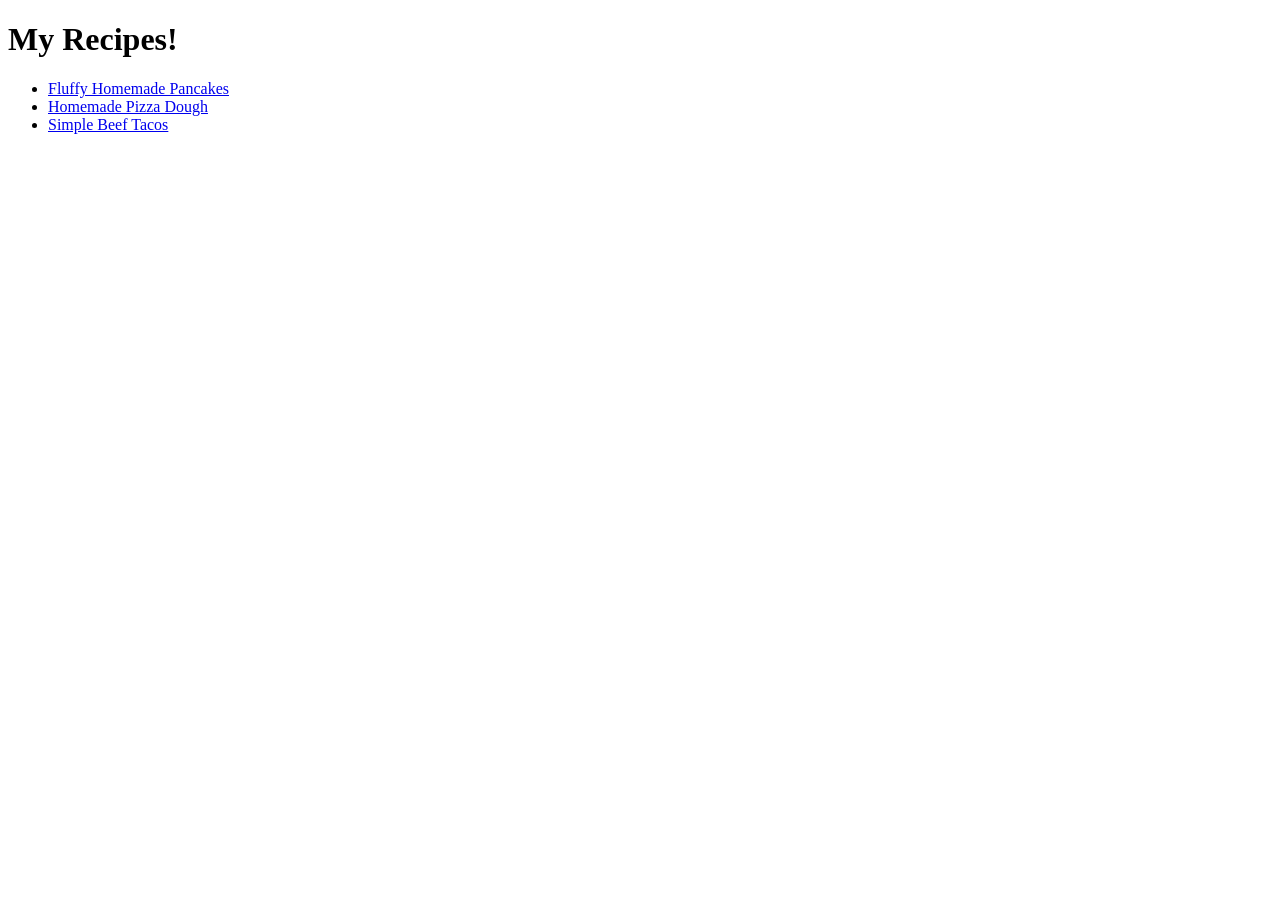
==== index.html @ d561663a "Added recipes folder and index.html and recipes sites Made basic structure with boilerplate in each " ====
<!DOCTYPE html>
<html lang="en">

<head>
  <meta charset="UTF-8">
  <meta name="viewport" content="width=device-width, initial-scale=1.0">
  <title>My Recipes</title>
</head>

<body>
  <h1>My Recipes!</h1>
  <ul>
    <li><a href="recipes/pancakes.html">Fluffy Homemade Pancakes</a></li>
    <li><a href="recipes/pizzadough.html">Homemade Pizza Dough</a></li>
    <li><a href="recipes/tacos.html">Simple Beef Tacos</a></li>
  </ul>
</body>

</html>
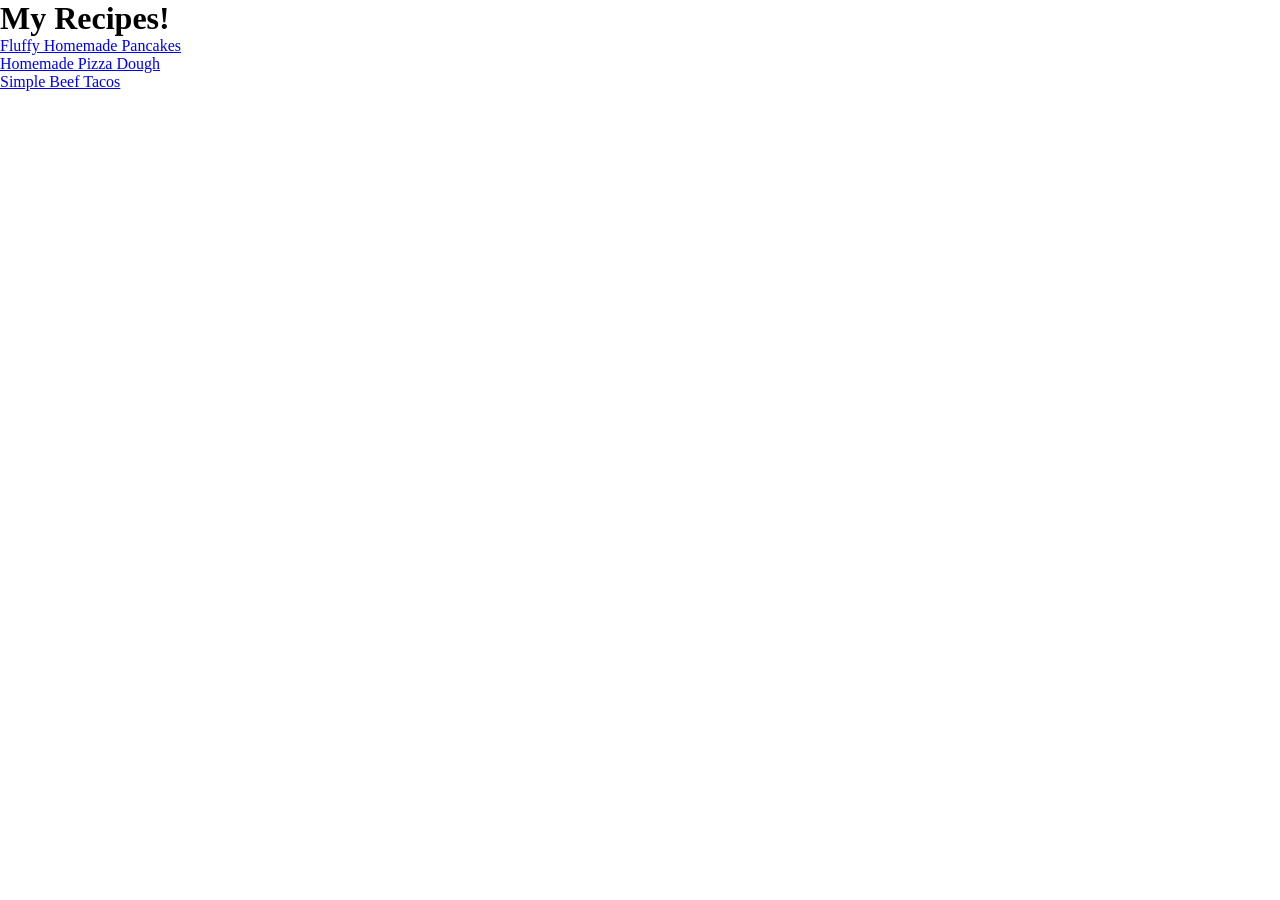
==== commit 860abb12: "Added styles.css and default config" ====
--- a/index.html
+++ b/index.html
@@ -5,6 +5,7 @@
   <meta charset="UTF-8">
   <meta name="viewport" content="width=device-width, initial-scale=1.0">
   <title>My Recipes</title>
+  <link rel="stylesheet" href="styles.css">
 </head>
 
 <body>
--- a/styles.css
+++ b/styles.css
@@ -0,0 +1,5 @@
+* {
+  padding: 0;
+  margin: 0;
+  box-sizing: border-box;
+}
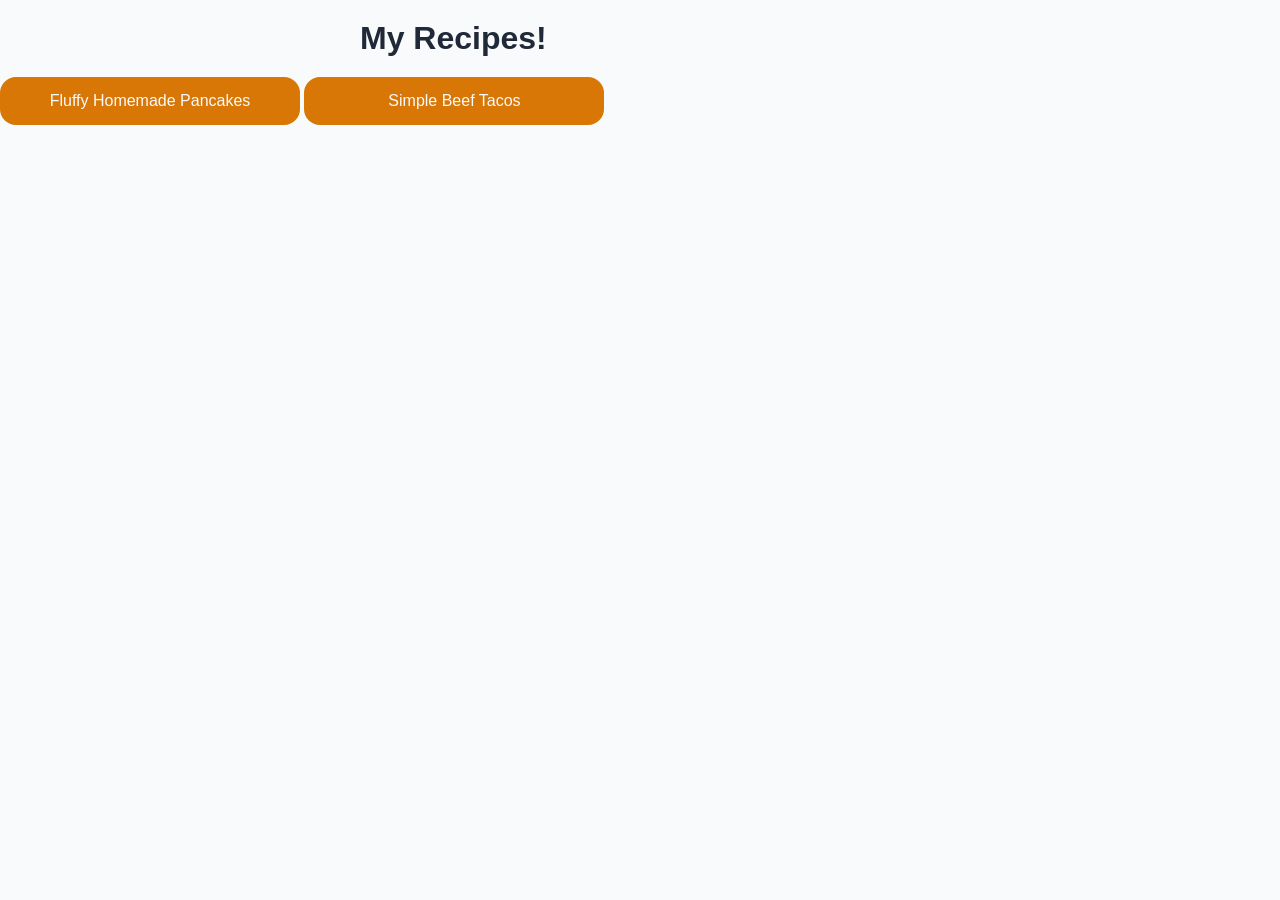
==== commit 1a36ff5a: "Remove pizza dough recipe and update homepage styles" ====
--- a/index.html
+++ b/index.html
@@ -5,14 +5,15 @@
   <meta charset="UTF-8">
   <meta name="viewport" content="width=device-width, initial-scale=1.0">
   <title>My Recipes</title>
-  <link rel="stylesheet" href="styles.css">
+  <link rel="stylesheet" href="./styles/base.css">
+  <link rel="stylesheet" href="./styles/home.css">
+
 </head>
 
 <body>
   <h1>My Recipes!</h1>
   <ul>
     <li><a href="recipes/pancakes.html">Fluffy Homemade Pancakes</a></li>
-    <li><a href="recipes/pizzadough.html">Homemade Pizza Dough</a></li>
     <li><a href="recipes/tacos.html">Simple Beef Tacos</a></li>
   </ul>
 </body>
--- a/styles/base.css
+++ b/styles/base.css
@@ -0,0 +1,115 @@
+html {
+  box-sizing: border-box;
+}
+
+*,
+*:before,
+*:after {
+  box-sizing: inherit;
+}
+
+/* --- Everything below is optional but recommended --- */
+
+body,
+h1,
+h2,
+h3,
+h4,
+p,
+figure,
+blockquote,
+dl,
+dd {
+  margin: 0;
+}
+
+ul,
+ol {
+  list-style: none;
+  margin: 0;
+  padding: 0;
+}
+
+input,
+button,
+textarea,
+select {
+  font: inherit;
+}
+
+img,
+picture,
+video,
+canvas,
+svg {
+  display: block;
+  max-width: 100%;
+}
+
+a {
+  color: inherit;
+  text-decoration: none;
+}
+
+a:hover {
+  text-decoration: underline;
+  /* Brings back the underline only when hovered */
+  color: var(--color-primary);
+  /* Optional: use your primary accent color */
+}
+
+body {
+  font-family: 'Inter', sans-serif;
+  background-color: #F9FAFB;
+  color: #1F2937;
+}
+
+h1,
+h2,
+h3,
+h4,
+h5,
+h6 {
+  font-family: 'Poppins', sans-serif;
+}
+
+h1 {
+  width: 600px;
+  padding: 20px;
+  margin: 0 auto;
+}
+
+
+li {
+  display: inline-block;
+  width: 300px;
+  padding: 15px;
+  background-color: #D97706;
+  color: #F9FAFB;
+  border-radius: 16px;
+  text-align: center;
+}
+
+img {
+  margin: 0 auto;
+  border-radius: 16px;
+  margin-top: 20px;
+  margin-bottom: 20px;
+}
+
+
+
+p,
+h3 {
+  margin: 0 20px 0 20px;
+  padding: 20px;
+}
+
+h3 {
+  margin-top: 20px;
+  background-color: #D97706;
+}
+
+p {
+  background-color: antiquewhite;
+}
--- a/styles/home.css
+++ b/styles/home.css
@@ -0,0 +1 @@
+
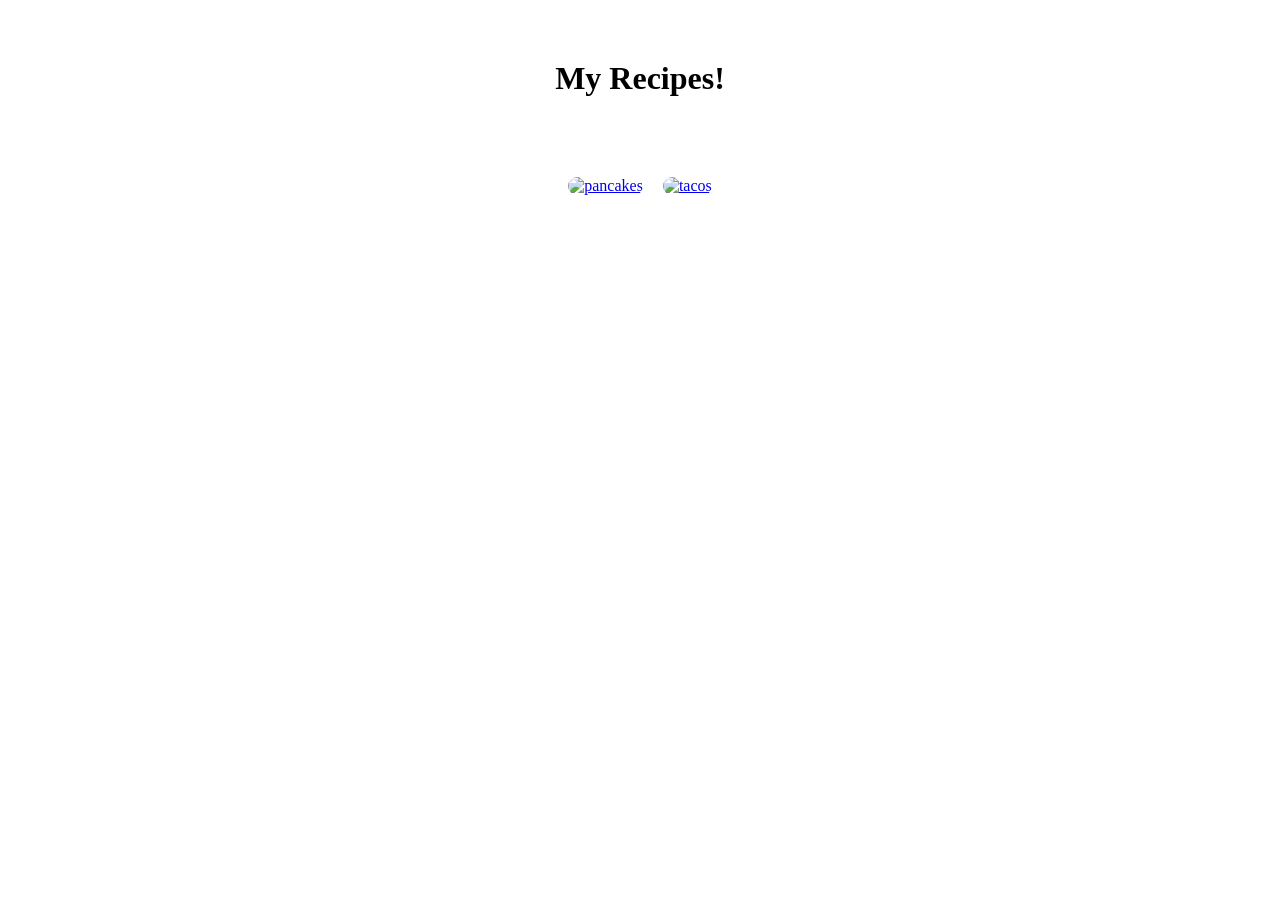
==== commit 2d3643dd: "Update index page layout with images and destyle.css - Add Destyle.css reset stylesheet to index.htm" ====
--- a/index.html
+++ b/index.html
@@ -5,6 +5,8 @@
   <meta charset="UTF-8">
   <meta name="viewport" content="width=device-width, initial-scale=1.0">
   <title>My Recipes</title>
+  <link rel="stylesheet"
+    href="[https://cdn.jsdelivr.net/npm/destyle.css@4.0.0/destyle.min.css](https://cdn.jsdelivr.net/npm/destyle.css@4.0.0/destyle.min.css)" />
   <link rel="stylesheet" href="./styles/base.css">
   <link rel="stylesheet" href="./styles/home.css">
 
@@ -12,10 +14,10 @@
 
 <body>
   <h1>My Recipes!</h1>
-  <ul>
-    <li><a href="recipes/pancakes.html">Fluffy Homemade Pancakes</a></li>
-    <li><a href="recipes/tacos.html">Simple Beef Tacos</a></li>
-  </ul>
+  <div class="flex-container">
+    <a href="./recipes/pancakes.html"><img src="./images/pancakes.jpg" alt="pancakes" class="item"></a>
+    <a href="./recipes/tacos.html"><img src="./images/tacos.jpg" alt="tacos" class="item"></a>
+  </div>
 </body>
 
 </html>
--- a/styles/base.css
+++ b/styles/base.css
@@ -1,104 +1,3 @@
-html {
-  box-sizing: border-box;
-}
-
-*,
-*:before,
-*:after {
-  box-sizing: inherit;
-}
-
-/* --- Everything below is optional but recommended --- */
-
-body,
-h1,
-h2,
-h3,
-h4,
-p,
-figure,
-blockquote,
-dl,
-dd {
-  margin: 0;
-}
-
-ul,
-ol {
-  list-style: none;
-  margin: 0;
-  padding: 0;
-}
-
-input,
-button,
-textarea,
-select {
-  font: inherit;
-}
-
-img,
-picture,
-video,
-canvas,
-svg {
-  display: block;
-  max-width: 100%;
-}
-
-a {
-  color: inherit;
-  text-decoration: none;
-}
-
-a:hover {
-  text-decoration: underline;
-  /* Brings back the underline only when hovered */
-  color: var(--color-primary);
-  /* Optional: use your primary accent color */
-}
-
-body {
-  font-family: 'Inter', sans-serif;
-  background-color: #F9FAFB;
-  color: #1F2937;
-}
-
-h1,
-h2,
-h3,
-h4,
-h5,
-h6 {
-  font-family: 'Poppins', sans-serif;
-}
-
-h1 {
-  width: 600px;
-  padding: 20px;
-  margin: 0 auto;
-}
-
-
-li {
-  display: inline-block;
-  width: 300px;
-  padding: 15px;
-  background-color: #D97706;
-  color: #F9FAFB;
-  border-radius: 16px;
-  text-align: center;
-}
-
-img {
-  margin: 0 auto;
-  border-radius: 16px;
-  margin-top: 20px;
-  margin-bottom: 20px;
-}
-
-
-
 p,
 h3 {
   margin: 0 20px 0 20px;
@@ -113,3 +12,28 @@
 p {
   background-color: antiquewhite;
 }
+
+h1 {
+  margin: 60px;
+  text-align: center;
+}
+
+.flex-container {
+  height: 100%;
+  display: flex;
+  align-items: center;
+  justify-content: center;
+  gap: 20px;
+}
+
+.item {
+  margin-top: 20px;
+  width: 100%;
+  max-width: 300px;
+  border-radius: 20px;
+  transition: transform 0.3s ease;
+}
+
+.item:hover {
+  transform: scale(1.05);
+}
